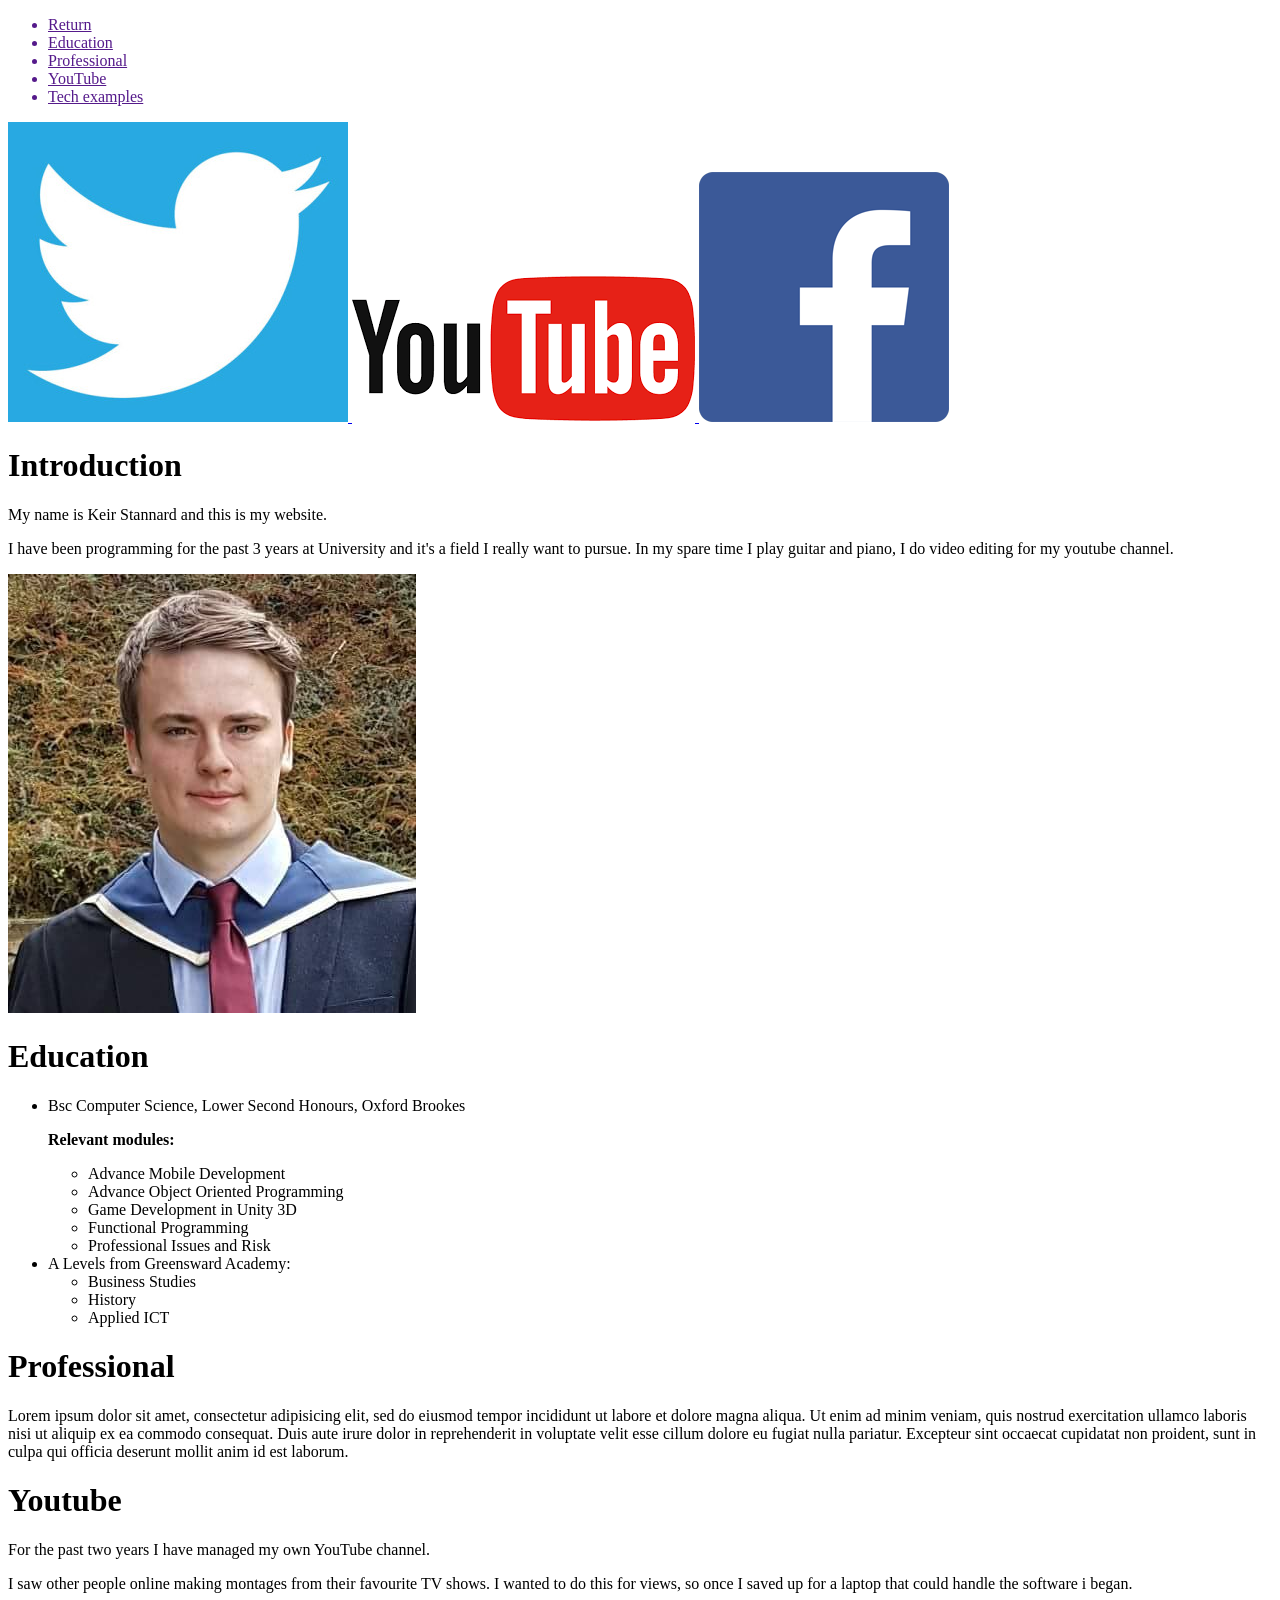
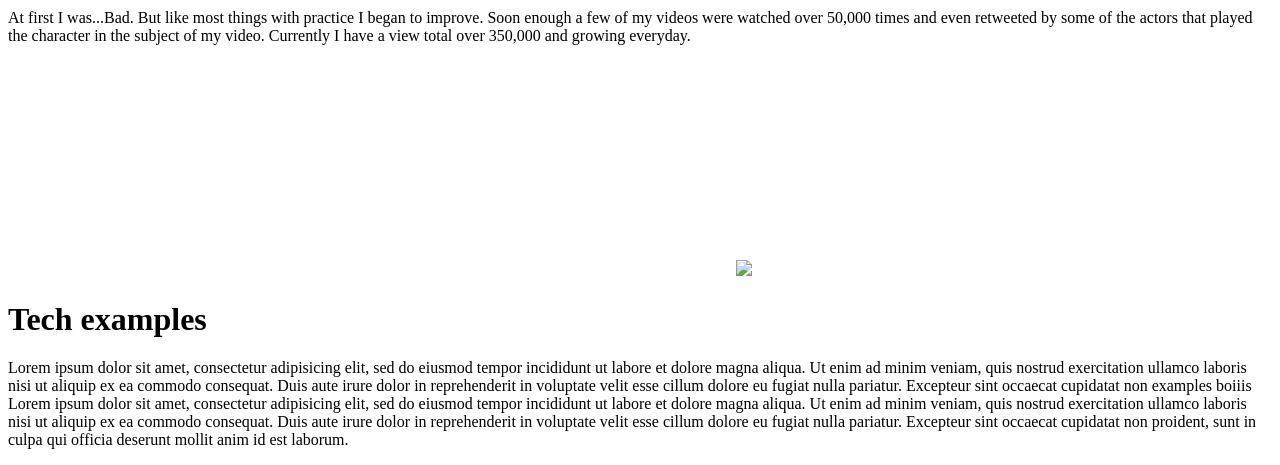
==== index.html @ 10b736fd "moved index.html to root" ====
<!DOCTYPE html>
<html>
<head>

	<link rel="stylesheet" type="text/css" href="style.css">
	<title>My site</title>
</head>
<body>
	<div id ="wrapper">
		<div id="main_heading">
			<div id ="heading_links">
				<ul>
					<a href="">
						<li>Return</li>
					</a>
					<a href="">
						<li>Education</li>
					</a>
					<a href="">
						<li>Professional</li>
					</a>
					<a href="">
						<li>YouTube</li>
					</a>
					<a href="">
						<li>Tech examples</li>
					</a>
				</ul>
			</div>
			<div class="social_media_area">
				<a href="https://twitter.com/kaza125">
					<img src="../images/twitter.jpg">
				</a>
				<a href="https://www.youtube.com/channel/UCeWscXwDm4oD1hS6IetCPKA">
					<img src="../images/youtube.png">
				</a>
				<a href="https://www.facebook.com/keir.stannard">
					<img src="../images/facebook.png">
				</a>
			</div>
		</div>
	</div>	
	
	<div id="main_container">
		<h1 class ="subheadings_text">Introduction</h1>
		<div class="text_areas">
			<p class="section_writing">My name is Keir Stannard and this is my website.</p>
			<p class="section_writing">I have been programming for the past 3 years at University
			and it's a field I really want to pursue. In my spare time I play guitar and piano,
			I do video editing for my youtube channel.</p>
			<div id="grad_photo">
				<img src="../images/graduation.jpg">
			</div>
		</div>

		<h1 class="subheadings_text">Education</h1>
		<div class="text_areas">
			<div id="education_list">
				<ul>
					<li>Bsc Computer Science, Lower Second Honours, Oxford Brookes</li>
					<p><strong>Relevant modules:</strong></p>
						<ul>
							<li>Advance Mobile Development</li>
							<li>Advance Object Oriented Programming</li>
							<li>Game Development in Unity 3D</li>
							<li>Functional Programming</li>
							<li>Professional Issues and Risk</li>
						</ul>
					<li>A Levels from Greensward Academy:</li>
						<ul>
							<li>Business Studies</li>
							<li>History</li>
							<li>Applied ICT</li>
						</ul>
					
				</ul>
			</div>
		</div>

		<h1 class="subheadings_text">Professional</h1>
		<div class="text_areas">
			<p class="section_writing">Lorem ipsum dolor sit amet, consectetur adipisicing elit, sed do eiusmod
			tempor incididunt ut labore et dolore magna aliqua. Ut enim ad minim veniam,
			quis nostrud exercitation ullamco laboris nisi ut aliquip ex ea commodo
			consequat. Duis aute irure dolor in reprehenderit in voluptate velit esse
			cillum dolore eu fugiat nulla pariatur. Excepteur sint occaecat cupidatat non
			proident, sunt in culpa qui officia deserunt mollit anim id est laborum.</p>
		</div>

		<h1 class="subheadings_text">Youtube</h1>
		<div class="text_areas">
			<p class="section_writing">For the past two years I have managed my own YouTube channel.</p>
			<p class="section_writing">I saw other people online making montages from their favourite TV shows. I wanted to do
			this for views, so once I saved up for a laptop that could handle the software i began.</p>
			<p class="section_writing">At first I was...Bad. But like most things with practice I began to improve. Soon enough 
			a few of my videos were watched over 50,000 times and even retweeted by some of the actors that played
			the character in the subject of my video. Currently I have a view total over 350,000 and growing everyday.
			</p>
			<div id="youtube_videos">
				<iframe width="360" height="215" src="https://www.youtube.com/embed/pxFZYIeUuyg" frameborder="0" allowfullscreen></iframe>
				<iframe width="360" height="215" src="https://www.youtube.com/embed/kfT93A4kVl0" frameborder="0" allowfullscreen></iframe>
				<img src="../images/twitterjames.png">
			</div>
		</div>

		<h1 class="subheadings_text">Tech examples</h1>
		<div class="text_areas">
			<p class="section_writing">Lorem ipsum dolor sit amet, consectetur adipisicing elit, sed do eiusmod
			tempor incididunt ut labore et dolore magna aliqua. Ut enim ad minim veniam,
			quis nostrud exercitation ullamco laboris nisi ut aliquip ex ea commodo
			consequat. Duis aute irure dolor in reprehenderit in voluptate velit esse
			cillum dolore eu fugiat nulla pariatur. Excepteur sint occaecat cupidatat non
			examples boiiis Lorem ipsum dolor sit amet, consectetur adipisicing elit, sed do eiusmod
			tempor incididunt ut labore et dolore magna aliqua. Ut enim ad minim veniam,
			quis nostrud exercitation ullamco laboris nisi ut aliquip ex ea commodo
			consequat. Duis aute irure dolor in reprehenderit in voluptate velit esse
			cillum dolore eu fugiat nulla pariatur. Excepteur sint occaecat cupidatat non
			proident, sunt in culpa qui officia deserunt mollit anim id est laborum.</p>
		</div>

	</div>

</body>
</html>
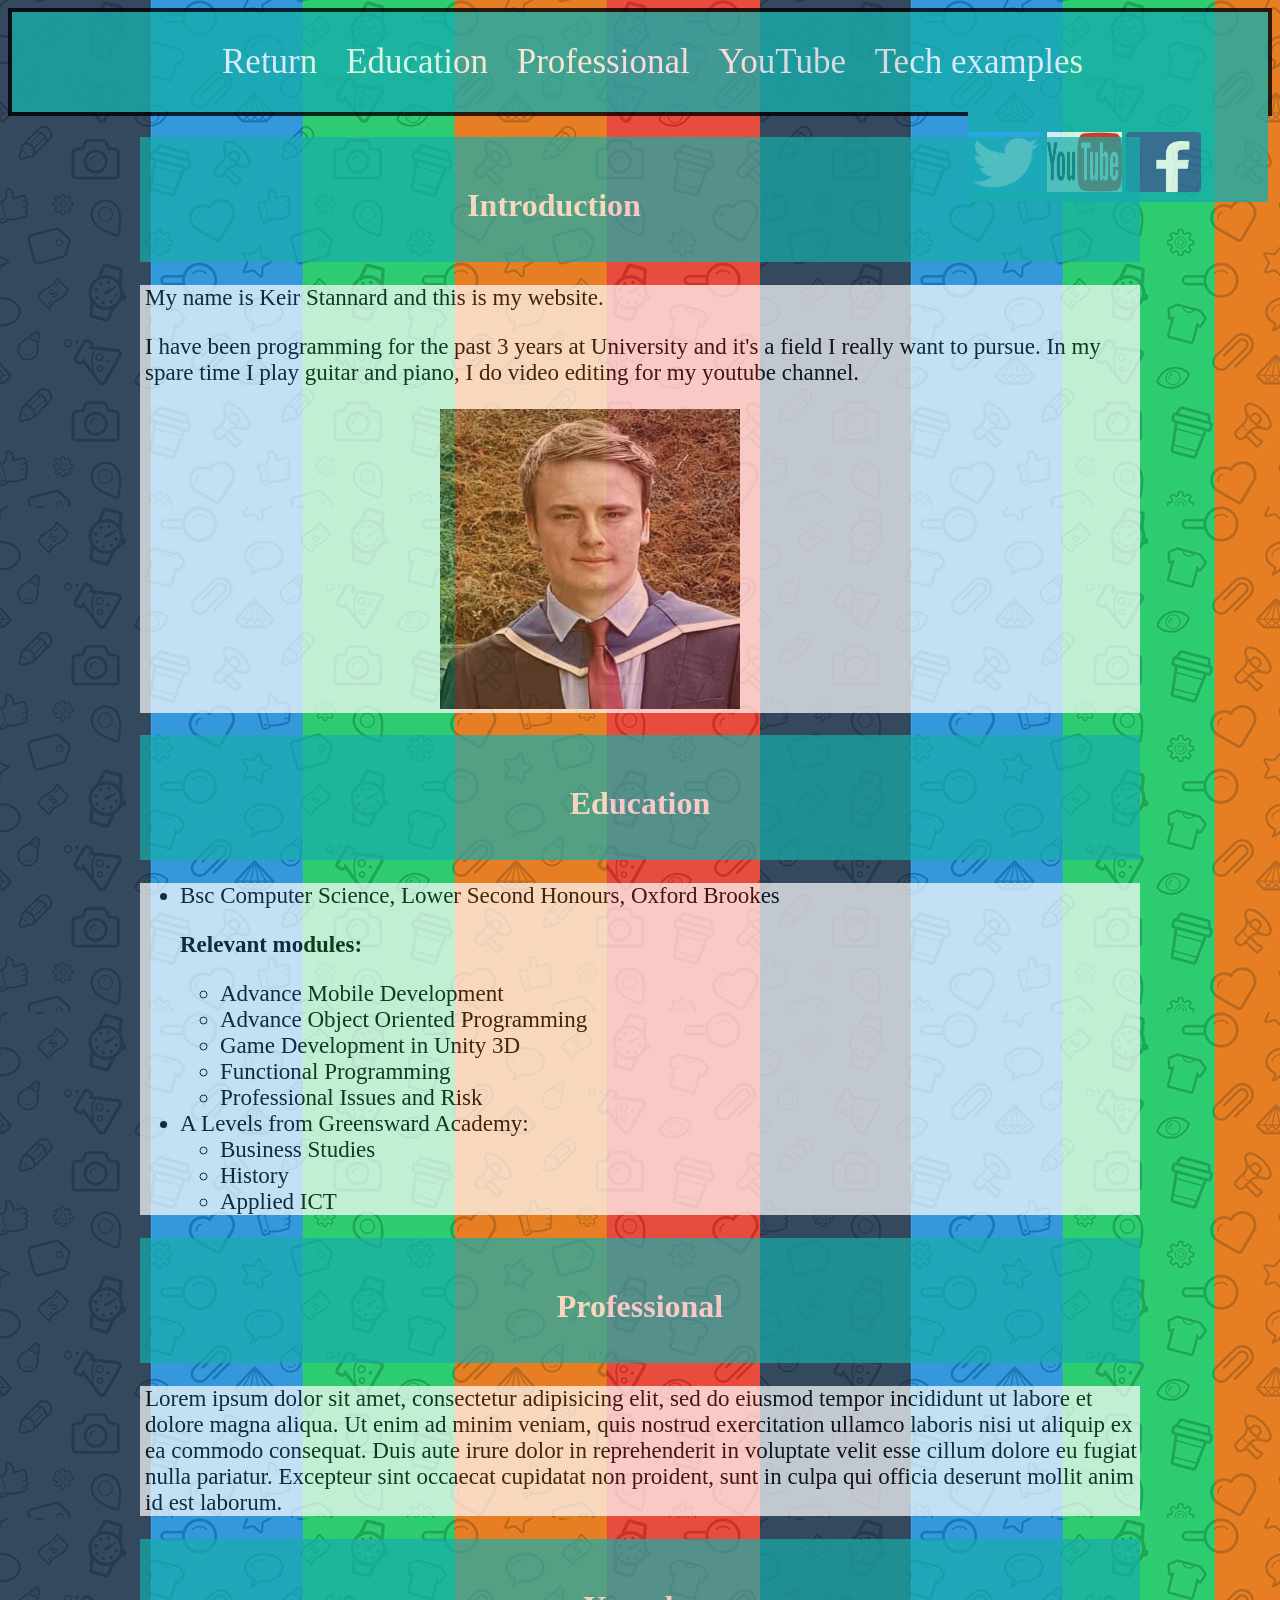
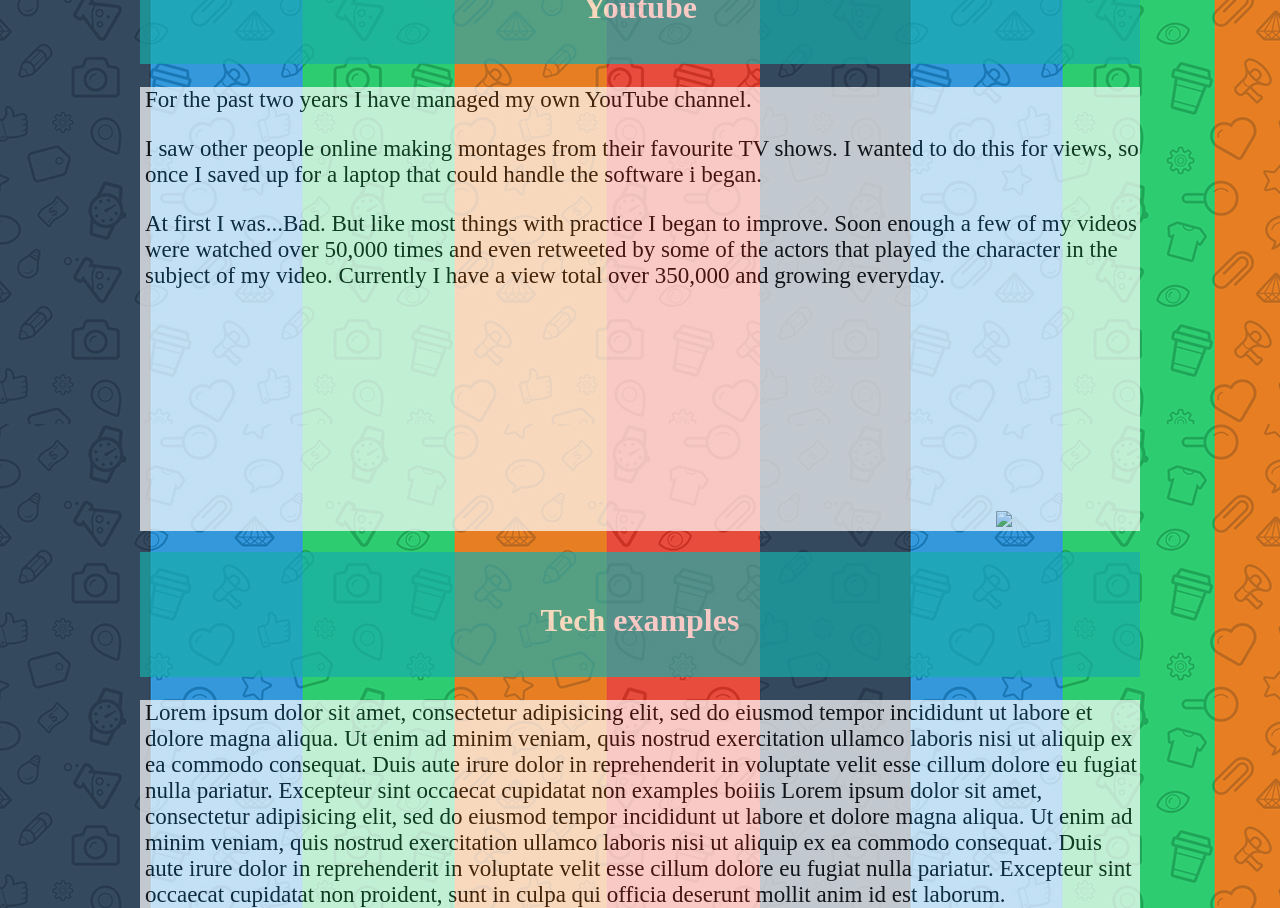
==== commit e3ac3976: "changed file path for style.css" ====
--- a/index.html
+++ b/index.html
@@ -2,7 +2,7 @@
 <html>
 <head>
 
-	<link rel="stylesheet" type="text/css" href="style.css">
+	<link rel="stylesheet" type="text/css" href="./pages/style.css">
 	<title>My site</title>
 </head>
 <body>
--- a/pages/style.css
+++ b/pages/style.css
@@ -0,0 +1,126 @@
+body {
+	background-image: url('../images/background2.jpg');
+	background-repeat: repeat;
+	
+}
+
+#main_container {
+	/*border: solid black 2px;*/
+	width: 1000px;
+	height: 1000px;
+	margin: 0 auto;
+	opacity: 0.7;
+	
+}
+
+#wrapper {
+	z-index: 1000;
+	width: auto;
+	opacity: 0.8;
+	border: solid black 4px;
+
+}
+
+#main_heading {
+	/*border: solid black 4px;*/
+	width: auto;
+	height: 100px;
+	margin: 0 auto;
+	background-color: rgb(24, 173, 172);
+	/*display: block;*/
+
+}
+
+#heading_links {
+	width: 1000px;
+	height: 100px;
+	display: inline-block;
+	margin: 0 auto;
+}
+
+#heading_links ul {
+	width: 1000px;
+	font-size: 35px;
+	list-style-type: none;
+	margin: 0 auto;
+	padding-top: 30px;
+	padding-left: 200px;
+	display: inline-block;
+	
+}
+
+#heading_links li {
+	color: white;
+	text-align: left;
+	padding-left: 10px;
+	padding-right: 10px;
+	display: inline;
+	margin: 0 auto;
+}
+
+#education_list ul {
+	font-size: 23px;
+
+}
+
+a {
+	text-decoration: none;
+}
+
+/*The social media button area*/
+.social_media_area {
+	width: 300px;
+	height: 90px;
+	float: right;
+	display: inline-block;
+	background-color: rgb(24, 173, 172);
+	
+}
+
+#youtube_videos {
+	text-align: center;
+}
+
+/*The buttons for the social media area*/
+.social_media_area img {
+	width: 75px;
+	height: 60px;
+	padding-top: 20px;
+	margin: 0 auto;
+	display: inline-block;
+	
+}
+
+.text_areas{
+	/*border: solid black 2px;*/
+	width: auto;
+	height: auto;
+	background-color: white;
+	
+}
+
+#grad_photo img {
+	margin-left:30%;
+	width: 300px;
+	height: 300px;
+}
+ #youtube_videos img {
+ 	text-align: center;
+ }
+
+.subheadings_text {
+	/*border: solid black 2px;*/
+	text-align: center;
+	height: 75px;
+	padding-top: 50px;
+	background-color: rgb(24, 173, 172);
+	color: white;
+
+}
+
+.section_writing {
+	text-align: left;
+	font-size: 23px;
+	padding-left: 5px;
+
+}
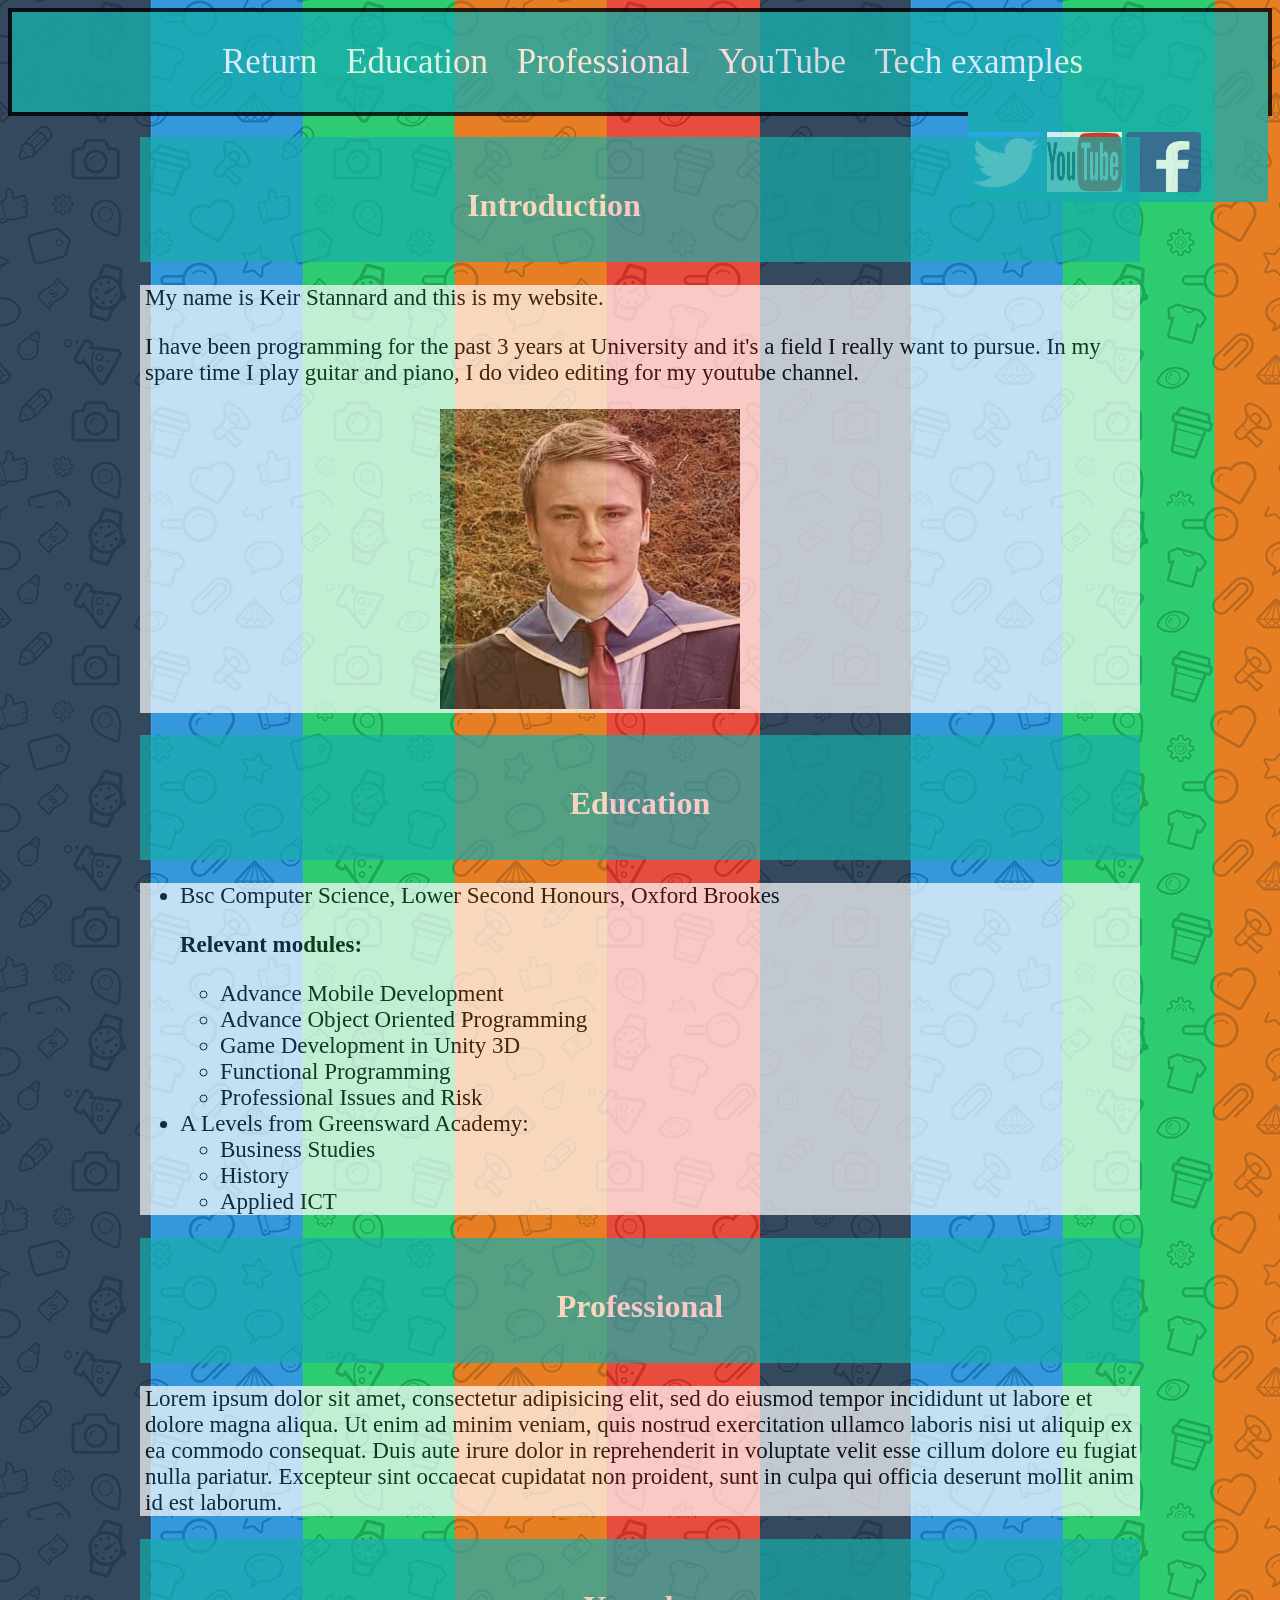
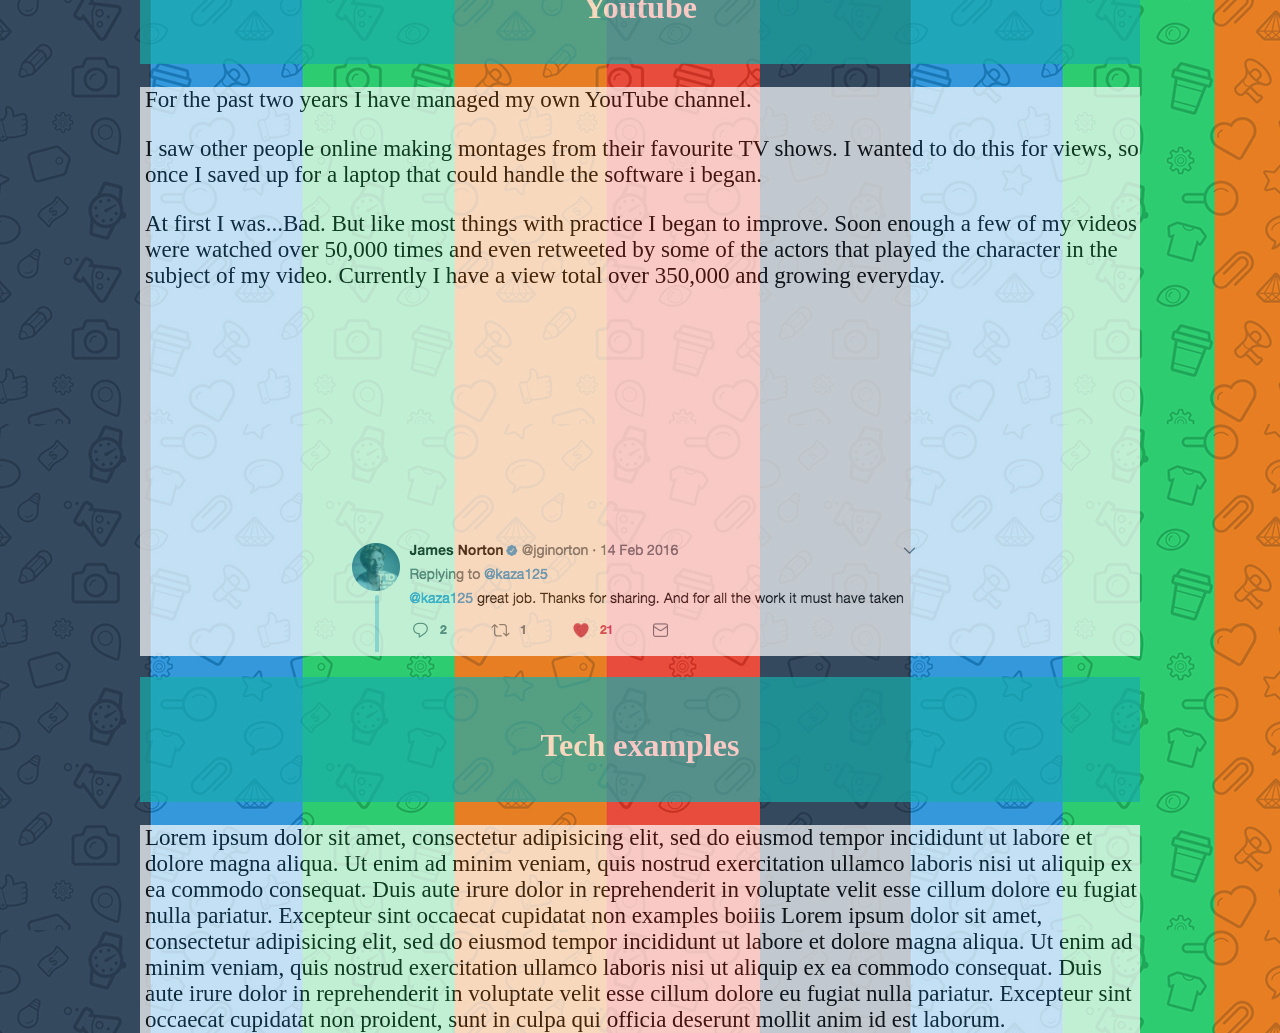
==== commit 0e0d0c35: "changed file path for james twitter picture" ====
--- a/index.html
+++ b/index.html
@@ -29,13 +29,13 @@
 			</div>
 			<div class="social_media_area">
 				<a href="https://twitter.com/kaza125">
-					<img src="../images/twitter.jpg">
+					<img src="./images/twitter.jpg">
 				</a>
 				<a href="https://www.youtube.com/channel/UCeWscXwDm4oD1hS6IetCPKA">
-					<img src="../images/youtube.png">
+					<img src="./images/youtube.png">
 				</a>
 				<a href="https://www.facebook.com/keir.stannard">
-					<img src="../images/facebook.png">
+					<img src="./images/facebook.png">
 				</a>
 			</div>
 		</div>
@@ -49,7 +49,7 @@
 			and it's a field I really want to pursue. In my spare time I play guitar and piano,
 			I do video editing for my youtube channel.</p>
 			<div id="grad_photo">
-				<img src="../images/graduation.jpg">
+				<img src="./images/graduation.jpg">
 			</div>
 		</div>
 
@@ -99,7 +99,7 @@
 			<div id="youtube_videos">
 				<iframe width="360" height="215" src="https://www.youtube.com/embed/pxFZYIeUuyg" frameborder="0" allowfullscreen></iframe>
 				<iframe width="360" height="215" src="https://www.youtube.com/embed/kfT93A4kVl0" frameborder="0" allowfullscreen></iframe>
-				<img src="../images/twitterjames.png">
+				<img src="./images/twitterJames.png">
 			</div>
 		</div>
 
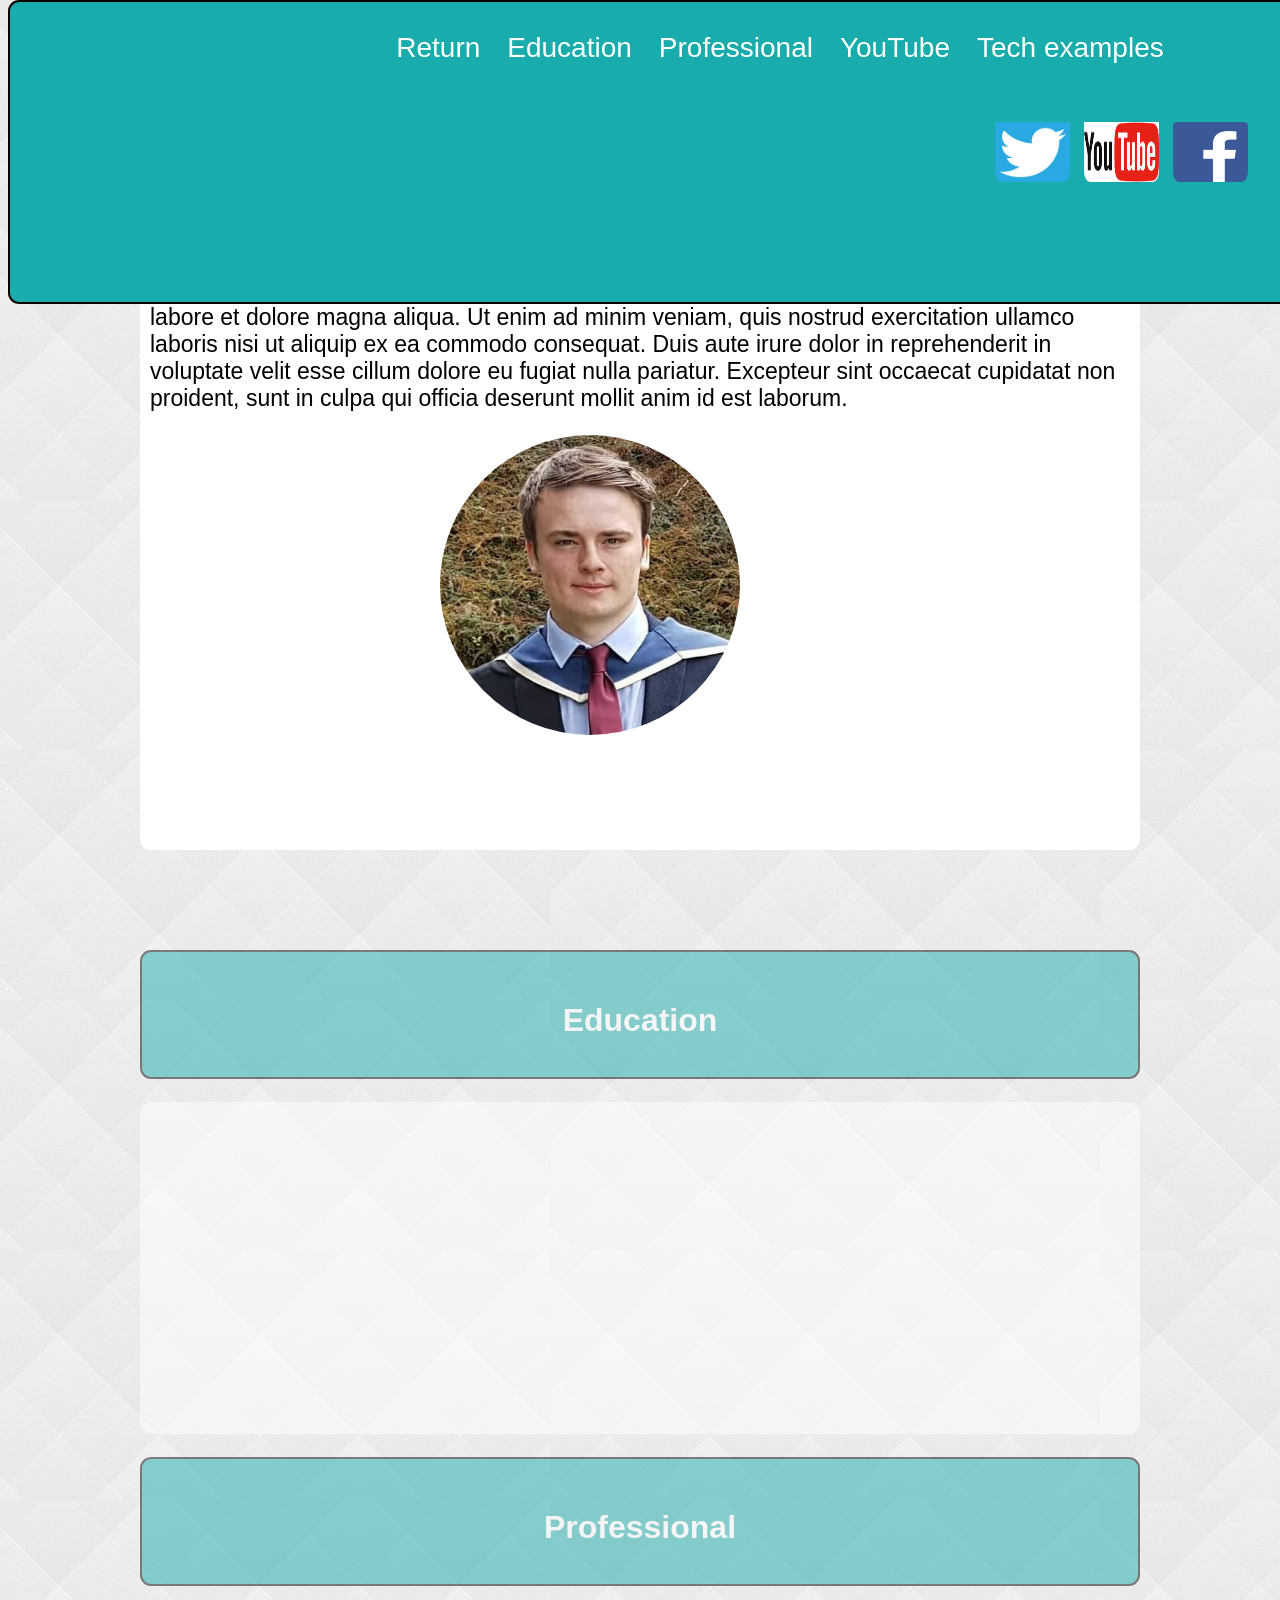
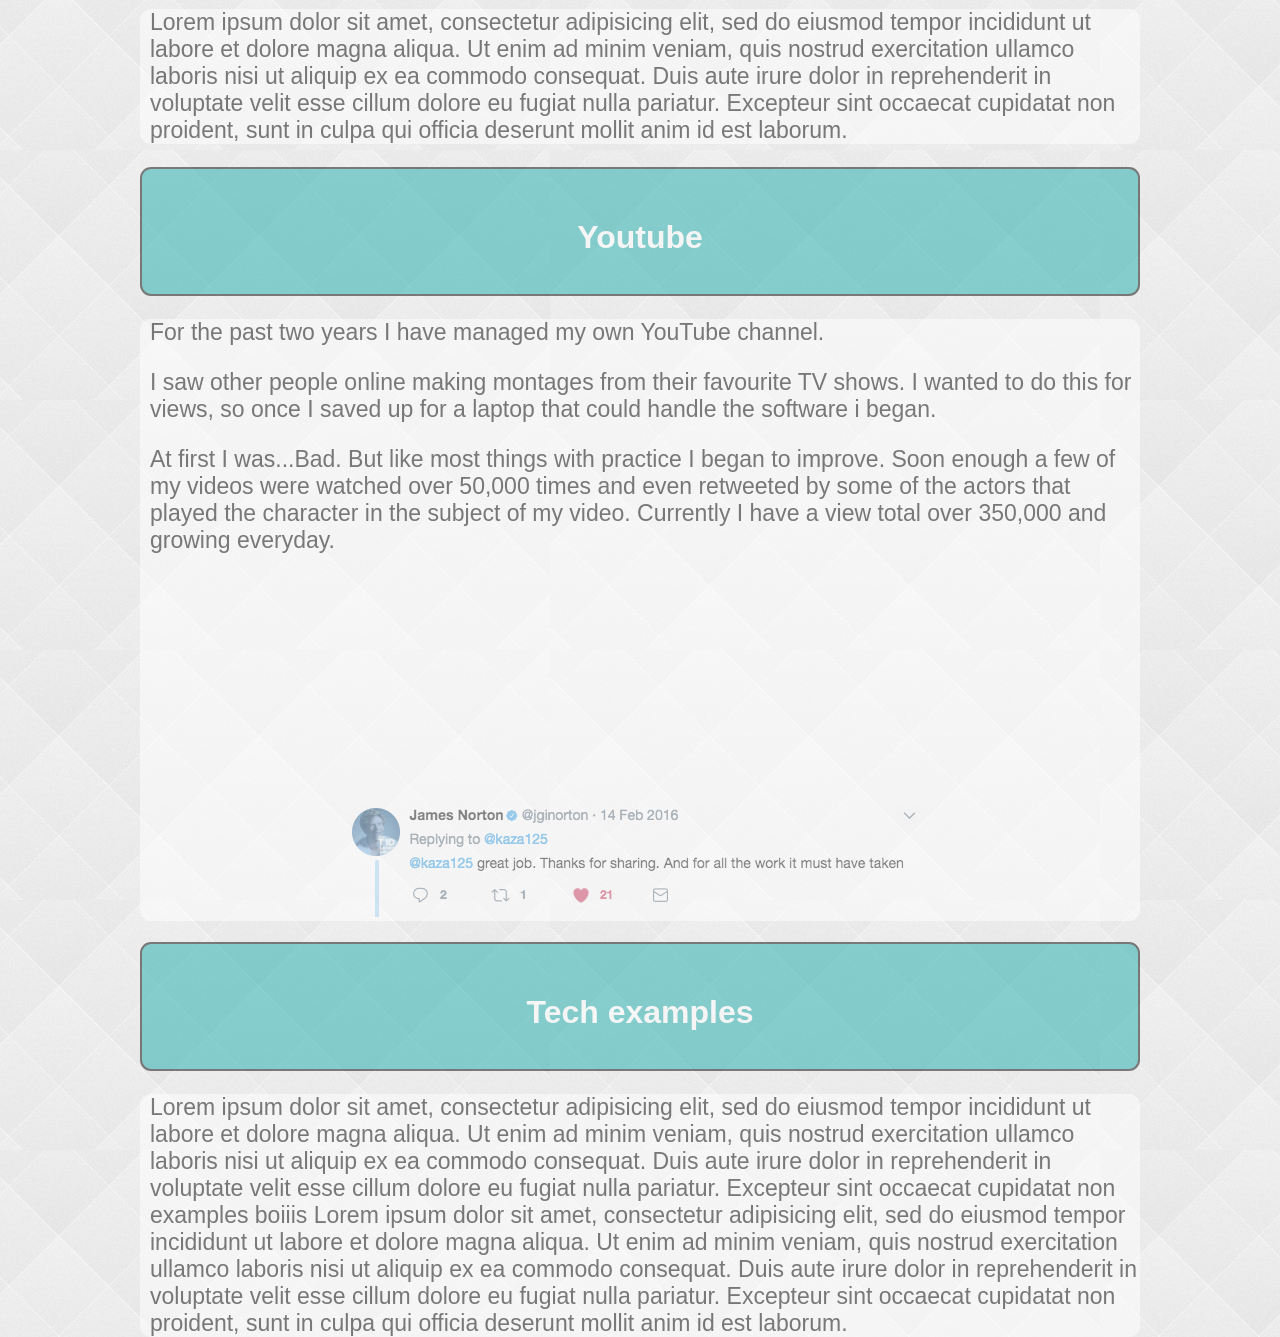
==== commit d519a3d2: "changed the background image and the heading position to fixed" ====
--- a/index.html
+++ b/index.html
@@ -6,53 +6,56 @@
 	<title>My site</title>
 </head>
 <body>
-	<div id ="wrapper">
-		<div id="main_heading">
-			<div id ="heading_links">
-				<ul>
-					<a href="">
-						<li>Return</li>
-					</a>
-					<a href="">
-						<li>Education</li>
-					</a>
-					<a href="">
-						<li>Professional</li>
-					</a>
-					<a href="">
-						<li>YouTube</li>
-					</a>
-					<a href="">
-						<li>Tech examples</li>
-					</a>
-				</ul>
-			</div>
-			<div class="social_media_area">
-				<a href="https://twitter.com/kaza125">
-					<img src="./images/twitter.jpg">
+	<header>
+		<div id ="heading_links">
+			<ul>
+				<a href="">
+					<li>Return</li>
 				</a>
-				<a href="https://www.youtube.com/channel/UCeWscXwDm4oD1hS6IetCPKA">
-					<img src="./images/youtube.png">
+				<a href="">
+					<li>Education</li>
 				</a>
-				<a href="https://www.facebook.com/keir.stannard">
-					<img src="./images/facebook.png">
+				<a href="">
+					<li>Professional</li>
 				</a>
-			</div>
+				<a href="">
+					<li>YouTube</li>
+				</a>
+				<a href="">
+					<li>Tech examples</li>
+				</a>
+			</ul>
 		</div>
-	</div>	
-	
-	<div id="main_container">
-		<h1 class ="subheadings_text">Introduction</h1>
-		<div class="text_areas">
+		<div class="social_media_area">
+			<a href="https://twitter.com/kaza125">
+				<img src="./images/twitter.jpg">
+			</a>
+			<a href="https://www.youtube.com/channel/UCeWscXwDm4oD1hS6IetCPKA">
+				<img src="./images/youtube.png">
+			</a>
+			<a href="https://www.facebook.com/keir.stannard">
+				<img src="./images/facebook.png">
+			</a>
+		</div>
+	</header>
+		<div class="introduction">
 			<p class="section_writing">My name is Keir Stannard and this is my website.</p>
 			<p class="section_writing">I have been programming for the past 3 years at University
 			and it's a field I really want to pursue. In my spare time I play guitar and piano,
 			I do video editing for my youtube channel.</p>
+			<p class="section_writing">Lorem ipsum dolor sit amet, consectetur adipisicing elit, sed do eiusmod
+			tempor incididunt ut labore et dolore magna aliqua. Ut enim ad minim veniam,
+			quis nostrud exercitation ullamco laboris nisi ut aliquip ex ea commodo
+			consequat. Duis aute irure dolor in reprehenderit in voluptate velit esse
+			cillum dolore eu fugiat nulla pariatur. Excepteur sint occaecat cupidatat non
+			proident, sunt in culpa qui officia deserunt mollit anim id est laborum.</p>
+			
 			<div id="grad_photo">
 				<img src="./images/graduation.jpg">
 			</div>
 		</div>
 
+	<div id="main_container">
 		<h1 class="subheadings_text">Education</h1>
 		<div class="text_areas">
 			<div id="education_list">
--- a/pages/style.css
+++ b/pages/style.css
@@ -1,6 +1,7 @@
 body {
 	background-image: url('../images/background2.jpg');
 	background-repeat: repeat;
+	/*background-color: rgb(10, 50, 70);*/
 	
 }
 
@@ -9,27 +10,22 @@
 	width: 1000px;
 	height: 1000px;
 	margin: 0 auto;
+	margin-top: 100px;
 	opacity: 0.7;
 	
 }
 
-#wrapper {
-	z-index: 1000;
-	width: auto;
-	opacity: 0.8;
-	border: solid black 4px;
-
+header {
+	width: 100%;
+	height: 100px;
+	background-color: rgb(24, 173, 172);
+	position: fixed;
+	top: 0;
+	z-index: 1;
+	border: solid 2px black;
+	border-radius: 11px;
 }
 
-#main_heading {
-	/*border: solid black 4px;*/
-	width: auto;
-	height: 100px;
-	margin: 0 auto;
-	background-color: rgb(24, 173, 172);
-	/*display: block;*/
-
-}
 
 #heading_links {
 	width: 1000px;
@@ -40,26 +36,37 @@
 
 #heading_links ul {
 	width: 1000px;
-	font-size: 35px;
+	font-size: 28px;
 	list-style-type: none;
 	margin: 0 auto;
 	padding-top: 30px;
-	padding-left: 200px;
+	padding-left: 270px;
 	display: inline-block;
+	text-align: center;
 	
 }
 
 #heading_links li {
 	color: white;
-	text-align: left;
 	padding-left: 10px;
 	padding-right: 10px;
 	display: inline;
 	margin: 0 auto;
+	font-family: arial; 
+}
+
+.introduction {
+	width: 1000px;
+	height: 700px;
+	border-radius: 11px;
+	background-color: white;
+	margin: 0 auto;
+	margin-top: 150px;
 }
 
 #education_list ul {
 	font-size: 23px;
+	color: white;
 
 }
 
@@ -86,16 +93,20 @@
 	width: 75px;
 	height: 60px;
 	padding-top: 20px;
+	padding-left: 5px;
+	padding-right: 5px;
 	margin: 0 auto;
 	display: inline-block;
+	border-radius: 11px;
 	
 }
 
 .text_areas{
-	/*border: solid black 2px;*/
 	width: auto;
 	height: auto;
 	background-color: white;
+	opacity: 0.7;
+	border-radius: 11px;
 	
 }
 
@@ -103,24 +114,44 @@
 	margin-left:30%;
 	width: 300px;
 	height: 300px;
+	border-radius: 360px;
 }
  #youtube_videos img {
  	text-align: center;
  }
 
 .subheadings_text {
-	/*border: solid black 2px;*/
+	border: solid black 2px;
 	text-align: center;
 	height: 75px;
 	padding-top: 50px;
 	background-color: rgb(24, 173, 172);
 	color: white;
+	opacity: 0.7;
+	border-radius: 11px;
+	font-family: arial;
 
 }
 
 .section_writing {
 	text-align: left;
 	font-size: 23px;
-	padding-left: 5px;
+	padding-left: 10px;
+	color: black;
+	font-family: arial;
+}
 
-}+@media screen and (max-width: 1300px) {
+	body {
+		
+	}
+	header {
+		height: 300px;
+	}
+
+	header ul li {
+		display: block;
+	}
+
+
+}
